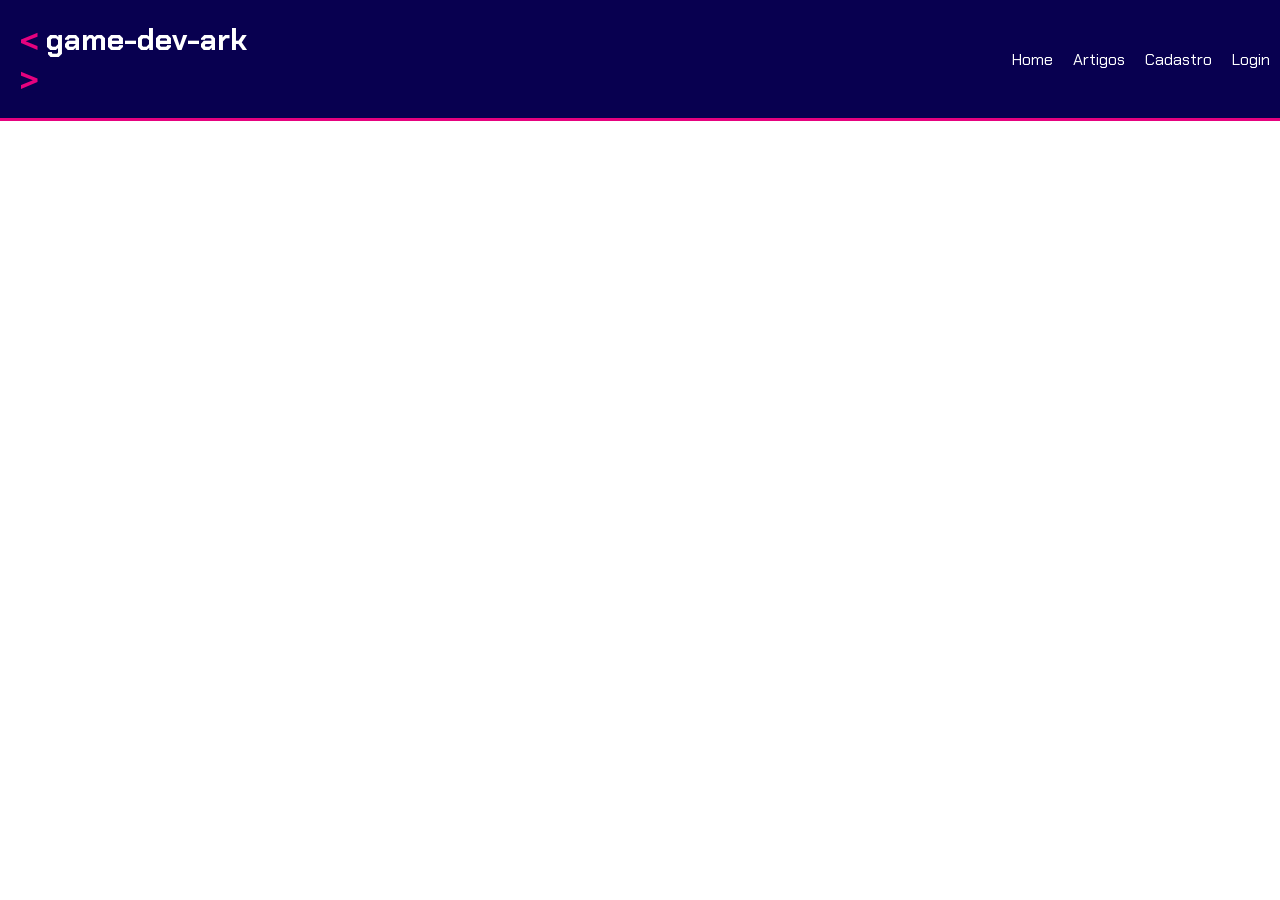
==== artigo1.html @ a52a6400 "Criação das telas de artigo, modificações no CSS das páginas de login e cadastro, começo do conteúdo" ====
<!DOCTYPE html>
<html lang="pt-br">

<head>

    <meta charset="UTF-8">
    <meta name="viewport" content="width=device-width, initial-scale=1.0">
    
    <title> Home </title>

    <link rel="stylesheet" href="style.css">
    <link rel="preconnect" href="https://fonts.gstatic.com">

</head>

<body>

    <div class="header">
        <span style="font-size: 30px; padding: 10px; color: rgb(230, 2, 127); font-weight: bold"> < <span style="color:white"> game-dev-ark </span> > </span>
        
        <ul class="navbar">
            <li>
                <a href="index.html"> Home </a>
            </li>
            <li>    
                <a href="artigoMain.html"> Artigos </a>
            </li>
            <li>
                <a href="cadastro.html"> Cadastro </a>
            </li>
            <li>
                <a href="login.html"> Login </a>
            </li>
        </ul>

    </div>

    <div>

        <h1></h1>
        <p>
        </p>

    </div>
    
</body>

</html>
---- style.css ----
@import url('https://fonts.googleapis.com/css2?family=Chakra+Petch:ital,wght@0,300;0,400;0,500;0,600;0,700;1,300;1,400;1,500;1,600;1,700&family=Fraunces:ital,opsz,wght@0,9..144,100..900;1,9..144,100..900&display=swap');

body {

    font-family: Chakra Petch;
    margin: 0;
    padding: 0;
}

.formulario input {

    font-family: Chakra Petch;
    justify-items: center;
    width: 80%;
    height: 30px;
    padding: 10px;
    margin: 10px;
}

button {

    font-family: Chakra Petch;
    color: rgb(8, 0, 80);
    font-weight: 900;
    background-color: white;
    border-radius: 2px;
    width: 30%;
    height: 30px;
    border-color: white;
}

.formulario {

    display: flex;
    justify-self: center;
    margin-top: 5%;
    background-color: rgb(8, 0, 80);
    color: white;
    align-items: center;
    flex-flow: column nowrap;
    width: 340px;
    height: fit-content;
    padding: 30px;
    border-radius: 30px;
    corner-shape: bevel;
}

.cadastro_interesses{
    
    display: flex;
    flex-flow: column wrap;
    justify-content: center;
    align-items: center;
    background-color: rgb(230, 2, 127);
    padding: 20px;
    margin-bottom: 20px;
    width: 80%;
    border-style: solid;
    border-width: 2px;
}

.cadastro_interesses_individual {

    display: flex;
    width: 80%;
    padding: 20px;
    align-items: center;
    justify-content: space-between;
    border-style: solid;
    border-width: 2px;
    margin: 10px;
}

.cadastro_interesses_individual label{

    font-size: 20px;
}

.cadastro_interesses_individual input{
    
    display: flex;
    width: 20px;
    justify-content: flex-end;
    align-self: flex-end;
}

.navbar {

    display: flex;
    justify-content: space-evenly;
    align-items: center;
    margin-left: 55%;
    gap: 20px;
    list-style: none;
}

.navbar a {

  text-decoration: none;
  color: white;
}

.header {

    display: flex;
    flex-flow: row nowrap;
    width: 100%;
    box-sizing: border-box;
    height: 10%;
    background-color: rgb(8, 0, 80);
    border-bottom: 3px solid rgb(230, 2, 127);
    padding: 10px;
}
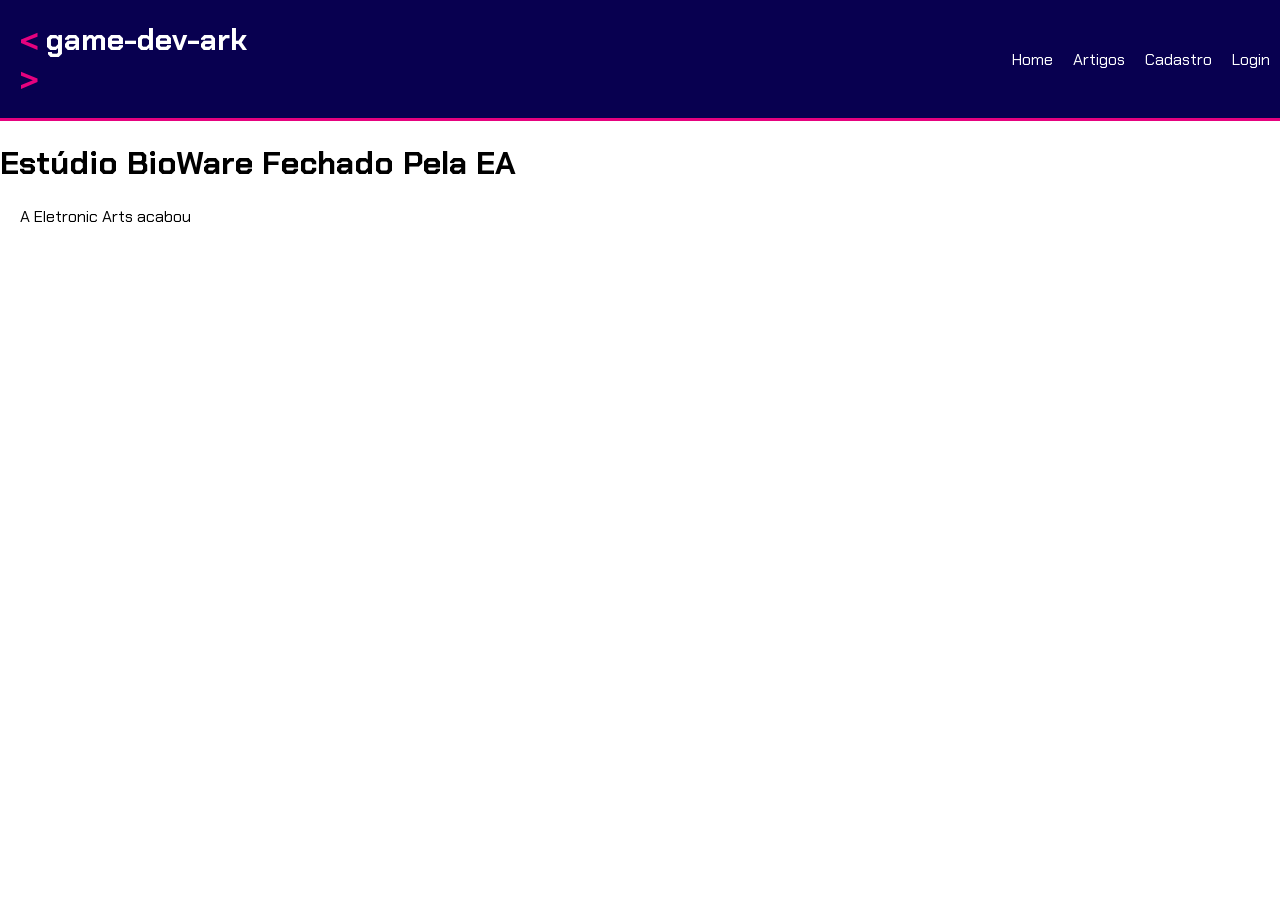
==== commit 6cad4bbf: "Alterações no CSS da tela de cadastro e começo de um dos artigos." ====
--- a/artigo1.html
+++ b/artigo1.html
@@ -37,8 +37,11 @@
 
     <div>
 
-        <h1></h1>
+        <h1> Estúdio BioWare Fechado Pela EA</h1>
         <p>
+
+            A Eletronic Arts acabou
+
         </p>
 
     </div>
--- a/style.css
+++ b/style.css
@@ -7,11 +7,25 @@
     padding: 0;
 }
 
-.formulario input {
+p {
+    margin: 20px;
+}
+
+.formulario_login input {
 
     font-family: Chakra Petch;
     justify-items: center;
     width: 80%;
+    height: 30px;
+    padding: 10px;
+    margin: 10px;
+}
+
+.formulario_cadastro input {
+
+    font-family: Chakra Petch;
+    justify-items: center;
+    width: 60%;
     height: 30px;
     padding: 10px;
     margin: 10px;
@@ -29,15 +43,15 @@
     border-color: white;
 }
 
-.formulario {
-
-    display: flex;
+.formulario_login {
+
+    display: flex;
+    flex-flow: column nowrap;
     justify-self: center;
     margin-top: 5%;
     background-color: rgb(8, 0, 80);
     color: white;
     align-items: center;
-    flex-flow: column nowrap;
     width: 340px;
     height: fit-content;
     padding: 30px;
@@ -45,6 +59,23 @@
     corner-shape: bevel;
 }
 
+.formulario_cadastro {
+
+    display: flex;
+    flex-flow: row nowrap;
+    justify-self: center;
+    justify-content: flex-start;
+    margin-top: 5%;
+    margin-bottom: 5%;
+    background-color: rgb(8, 0, 80);
+    color: white;
+    width: fit-content;
+    height: fit-content;
+    padding: 30px;
+    border-radius: 30px;
+    corner-shape: bevel;
+}
+
 .cadastro_interesses{
     
     display: flex;
@@ -53,10 +84,20 @@
     align-items: center;
     background-color: rgb(230, 2, 127);
     padding: 20px;
-    margin-bottom: 20px;
-    width: 80%;
+    margin: 20px;
+    width: 50%;
     border-style: solid;
     border-width: 2px;
+    border-radius: 30px;
+    corner-shape: bevel;
+}
+
+.container_cadastro {
+
+    display: flex;
+    flex-direction: column;
+    justify-content: center;
+    align-items: center;
 }
 
 .cadastro_interesses_individual {
@@ -84,6 +125,56 @@
     align-self: flex-end;
 }
 
+.classe_padronizacao {
+
+    display: flex;
+    flex-direction: column;
+    margin: 3%;
+    font-size: large;
+    align-items: center;
+}
+
+.home_artigos {
+
+    display: flex;
+    flex-direction: column;
+    width: 90%;
+    height: fit-content;
+    padding: 20px;
+    margin: 20px;
+    justify-self: center;
+    background-color: rgb(8, 0, 80);
+    border-radius: 10px;
+    corner-shape: notch;
+}
+
+.texto_erro {
+
+    color: red;
+    font-weight: bold;
+}
+
+.home_artigos_titulo {
+
+    color: white;
+    font-weight: bold;
+    font-size: 30px;
+    padding: 20px;
+    align-items: center;
+}
+
+.home_artigos_lista {
+
+    display: flex;
+    width: 90%;
+    height: fit-content;
+    padding: 20px;
+    margin: 20px;
+    align-self: center;
+    align-items: center;
+    justify-content: space-between;
+}
+
 .navbar {
 
     display: flex;
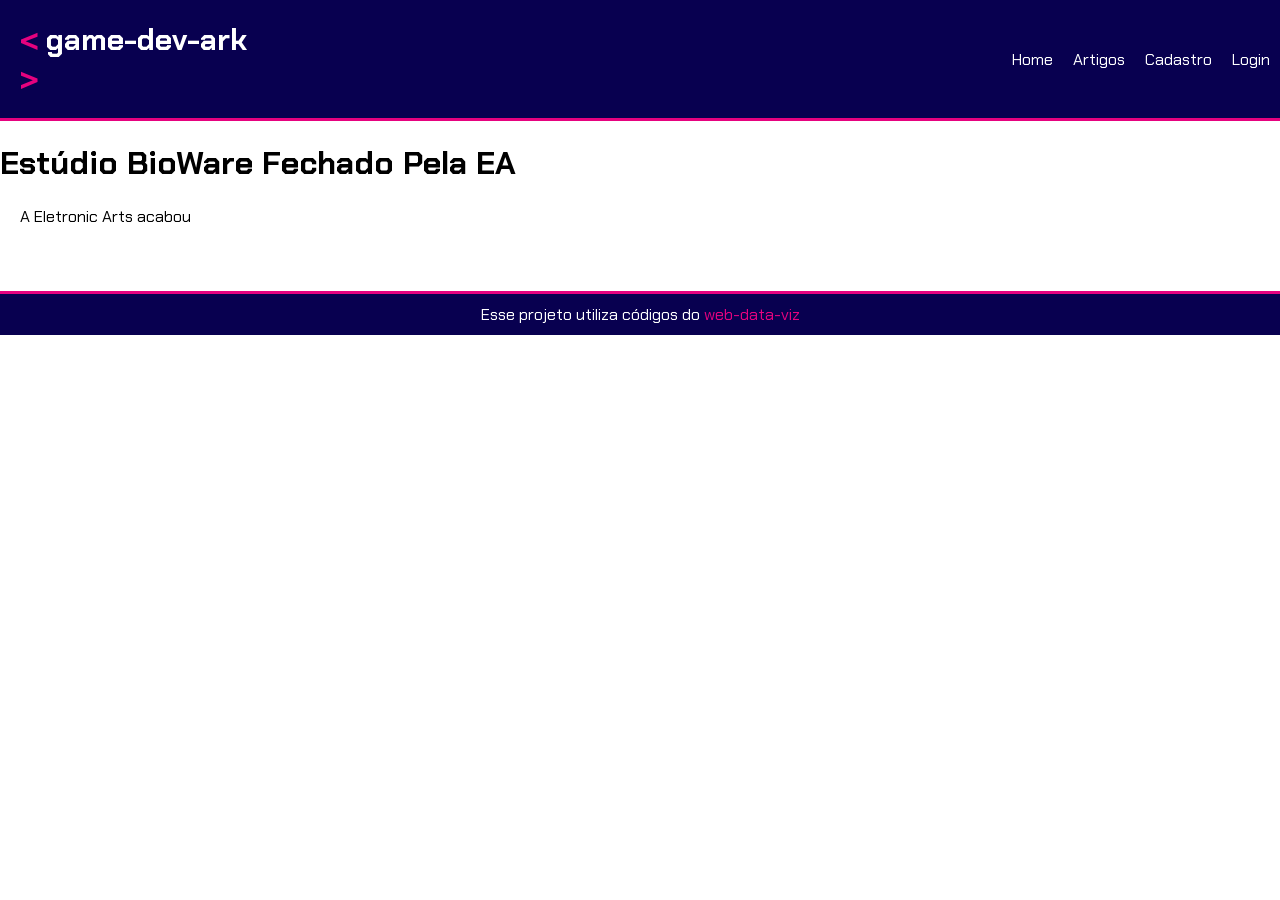
==== commit ac53918c: "Criação do footer e algumas mudanças no CSS." ====
--- a/artigo1.html
+++ b/artigo1.html
@@ -45,6 +45,10 @@
         </p>
 
     </div>
+
+    <div class="footer">
+        <span>Esse projeto utiliza códigos do <a href="https://github.com/BandTec/web-data-viz"> web-data-viz </a></span>
+    </div>
     
 </body>
 
--- a/style.css
+++ b/style.css
@@ -175,6 +175,15 @@
     justify-content: space-between;
 }
 
+.artigo_titulo {
+
+    color: white;
+    background-color: rgb(8, 0, 80);
+    padding: 20px;
+    border-radius: 10px;
+    corner-shape: notch;
+} 
+
 .navbar {
 
     display: flex;
@@ -201,4 +210,25 @@
     background-color: rgb(8, 0, 80);
     border-bottom: 3px solid rgb(230, 2, 127);
     padding: 10px;
+}
+
+.footer {
+
+    display: flex;
+    flex-flow: row nowrap;
+    justify-content: center;
+    align-items: center;
+    color: white;
+    width: 100%;
+    margin-top: 5%;
+    box-sizing: border-box;
+    background-color: rgb(8, 0, 80);
+    border-top: 3px solid rgb(230, 2, 127);
+    padding: 10px;
+}
+
+.footer a {
+
+    text-decoration: none;
+    color: rgb(230, 2, 127);   
 }
